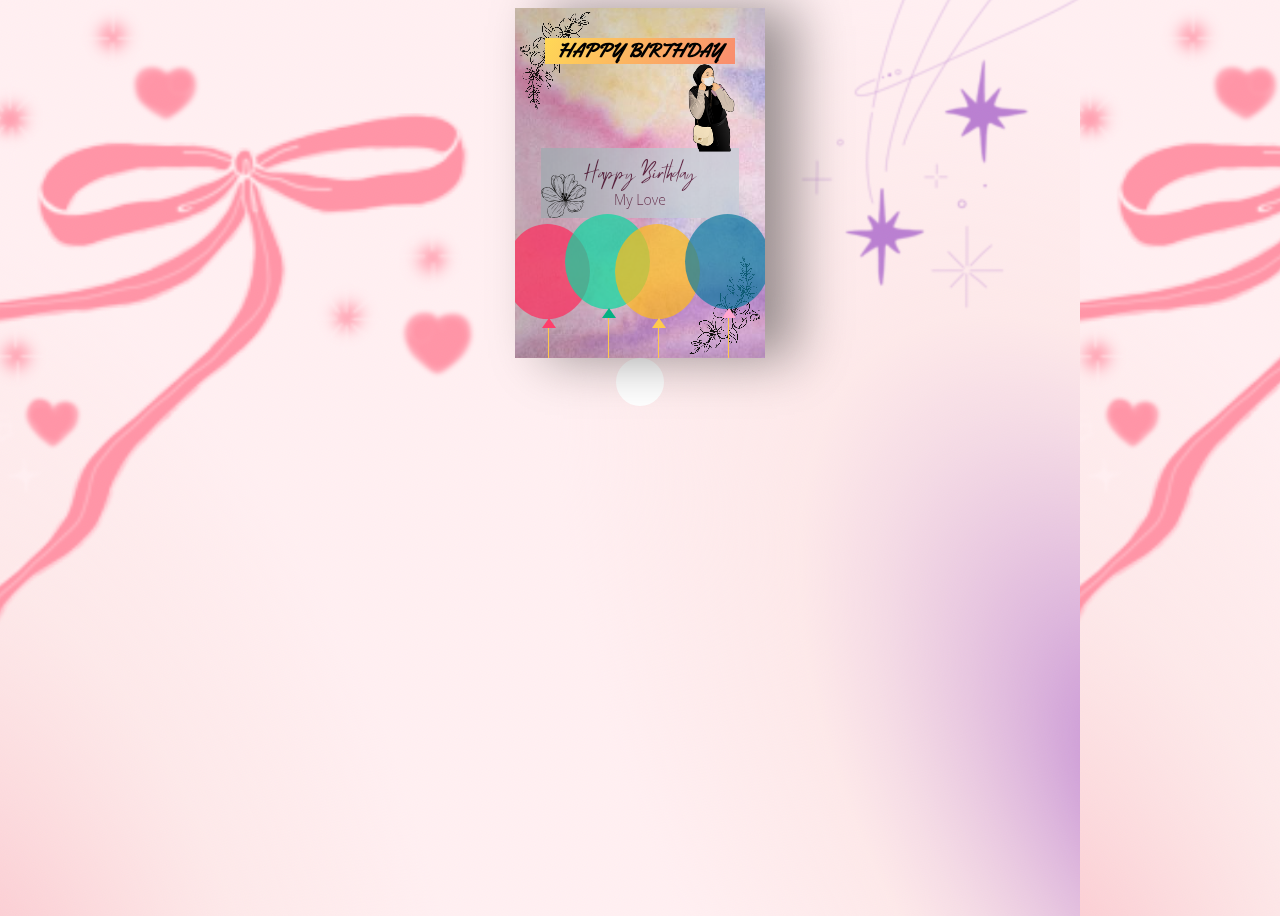
==== hbd.html @ c0f1bca3 "Add files via upload" ====
<!DOCTYPE html>
<html lang="en">
<head>
    <meta charset="UTF-8">
    <meta name="viewport" content="width=device-width, initial-scale=1.0">
    <title>Happy Birthday Sayang</title>
    <!-- CSS -->
    	<link rel="preconnect" href="https://fonts.googleapis.com">
<link rel="preconnect" href="https://fonts.gstatic.com" crossorigin>
<link href="https://fonts.googleapis.com/css2?family=DynaPuff:wdth,wght@75,400..700&display=swap" rel="stylesheet">
     <link rel="stylesheet" href="hbd/styles2.css">
     	
    <link rel="preconnect" href="https://fonts.googleapis.com">
<link rel="preconnect" href="https://fonts.gstatic.com" crossorigin>
<link href="https://fonts.googleapis.com/css2?family=Yellowtail&display=swap" rel="stylesheet">
 <link rel="icon" type="png" href="/images/images.png">
 	<audio autoplay="autoplay"  src="musik/Sayang.mp3"></audio>
 
</head>
<body>

<script src="hbd/script2.js"></script>
<body>
    <div class="container">
    <div class="birthdayCard">
        <div class="cardFront">
            <h3 class="happy">HAPPY BIRTHDAY</h3>
            <div class="balloons">
            <div class="balloon-1"> </div>
        <div class="balloon-2"></div>
        <div class="balloon-3"></div>
        <div class="balloon-4"></div>
        </div>
        </div>
        <div class="cardInside">
        <h3 class="back">HAPPY BIRTHDAY</h3>
        <p>Dear My Love❤️,</p>
        <p>Camatttt Ulangg Tahunnn😍😍😍😘😘😍😍😘😘😘❤️❤️😍😍😘😘🎂🎉🎊🎈🎂
            sayanggggkkuuuuu cintaaakkkuuuuu manisssskkkuuuuu bidaadaariiikkkuuuuuu semessstaaaakkkkuuuuuu😘😍😍❤️😘❤️😘🥰🥰❤️😘❤️😘❤️😘❤️😘😘❤️😘❤️❤️😘😘😘😘, semoga apa yang kamu inginkan ditahun ini bisa tercapai, dan semoga kamu sehat selalu, bahagia terus, bisa sama aku terus yaa sayang di <br>ulang tahun seterusnyaaaaaa😋😋😋🥰😍😍🥰🥰😘😘🥰😍❤️😘😘❤️🥰🥰❤️❤️</br>️</p>
        <p class="name">Boyfriends
<br> ❤️😍❤️😍</br>
</p>
        </div>
        <center> <div id="lopdeg" class="ct1"><label class='lovein' onClick="f1()"><i class="fas fa-heart" style="font-size:25px; color:#ff0000"></i></label></center>
</div>
    </div>
</div>
</body>
</html>
---- hbd/styles2.css ----
body{
    
    align-items: center;
    justify-content: center;
    height: 100vh;
    background-image: url(images/bg.PNG);
}

.container {
   display: flex;
   justify-content: center;

    
}

.birthdayCard{
    padding: relative;
    width: 250px;
    height: 35opx;
    cursor: pointer;
    transform-style: preserve-3d;
    transform: perspective(2500px);
    transition: 1s;
}

.birthdayCard:hover {
    transform: perspective(2500px) rotate(5deg);
box-shadow: inset 100px 20px 100px rgba(0,0,0,0.2),
o 10px 100px rgba(0,0,0,0.5);
}

.birthdayCard:hover .cardFront{
    transform: rotateY(-160deg);

}

.birthdayCard:hover .happy{
    visibility: hidden;
}

.cardFront {
    position: relative;
    background-image: url(images/images.png);
    width: 250px;
    height: 350px;
    overflow: hidden;
    transform-origin: left;
    box-shadow: inset 100px 20px 100px rgba(0,0,0,0.2),
    30px 0 50px rgba(0,0,0,0.4);
    transition: 0.6s;   
}
.happy{
  font-family: "Yellowtail", serif;
  text-align: center;
  margin: 30px;
  background-image: linear-gradient(120deg, #ffd856 0%, #f98c6e 100%);
  transition: 0.1s;
}

.balloons {
    position: absolute;
}

.balloon-1,
.balloon-2,
.balloon-3,
.balloon-4{
    position: absolute;
    width: 85px;
    height: 95px;
    border-radius: 50%;
}
.balloon-1{
    background-color: rgba(255,40,90,0.7);
    left: -10px;
    top: 130px;
}

.balloon-2{
    background-color: rgba(9,215,160,0.7);
    left: 50px;
    top: 120px;
}

.balloon-3{
    background-color: rgba(255,186,26,0.7);
    left: 100px;
    top: 130px;
}

.balloon-4{
    background-color: rgba(12,122,159,0.7);
    left: 170px;
    top: 120px;
}

.balloon-1::before,
.balloon-2::before,
.balloon-3::before,
.balloon-4::before{
    content: "";
    position: absolute;
    width: 1px;
    height: 155px;
    background-color: #ffc848;
    top: 95px;
    left: 43px;
}

.balloon-1::after,
.balloon-2::after,
.balloon-3::after,
.balloon-4::after{
    content: "";
    position: absolute;
    border-right: 7px solid transparent;
    border-left: 7px solid transparent;
    top: 94px;
    left: 37px;
}

.balloon-1::after{
    border-bottom: 10px solid #ff3e6b;
}

.balloon-2::after{
    border-bottom: 10px solid #04b183;
}

.balloon-3::after{
    border-bottom: 10px solid #ffc94c;
}

.balloon-4::after{
    border-bottom: 10px solid #ffa5cf;
}

.cardInside {
    position: absolute;
    background-color: #ffa7d6;
    width: 250px;
    height: 350px;
    z-index: -1;
    left: o;
    top: 0;
    box-shadow: inset 100px 20px 100px rgba(0,0,0,0.2);
}

p{
    font-family: "DynaPuff",cursive;
    margin: 10px;
    font-size: x-small;
    color: #333
}

.name{
    position: absolute;
    left: 160px;
    top: 300px;
    color: #333;
}

.back{
    font-family: "Yellowtail", serif;
    color:#333 ;
    text-align: center;
    margin: 30px;
    outline-color: #333;
    outline-style: dotted;
}

@keyframes leaves {0% {transform: scale(1.0);} 100% {transform: scale(.8);}}
#lope, #lopdeg{animation: leaves 1s ease-in-out infinite alternate;-webkit-animation: leaves 1s ease-in-out infinite alternate;}


.lovein{background-color:#ffffff;width:48px;height:48px;font-size:20px;display:flex;align-items:center;justify-content:center;border-radius:50%;transition:all .1s ease;}
.lovein:hover, .foto img:hover{transform: scale(1.2);}
.lovein svg{width:30px;height:30px;fill:#fefefe}
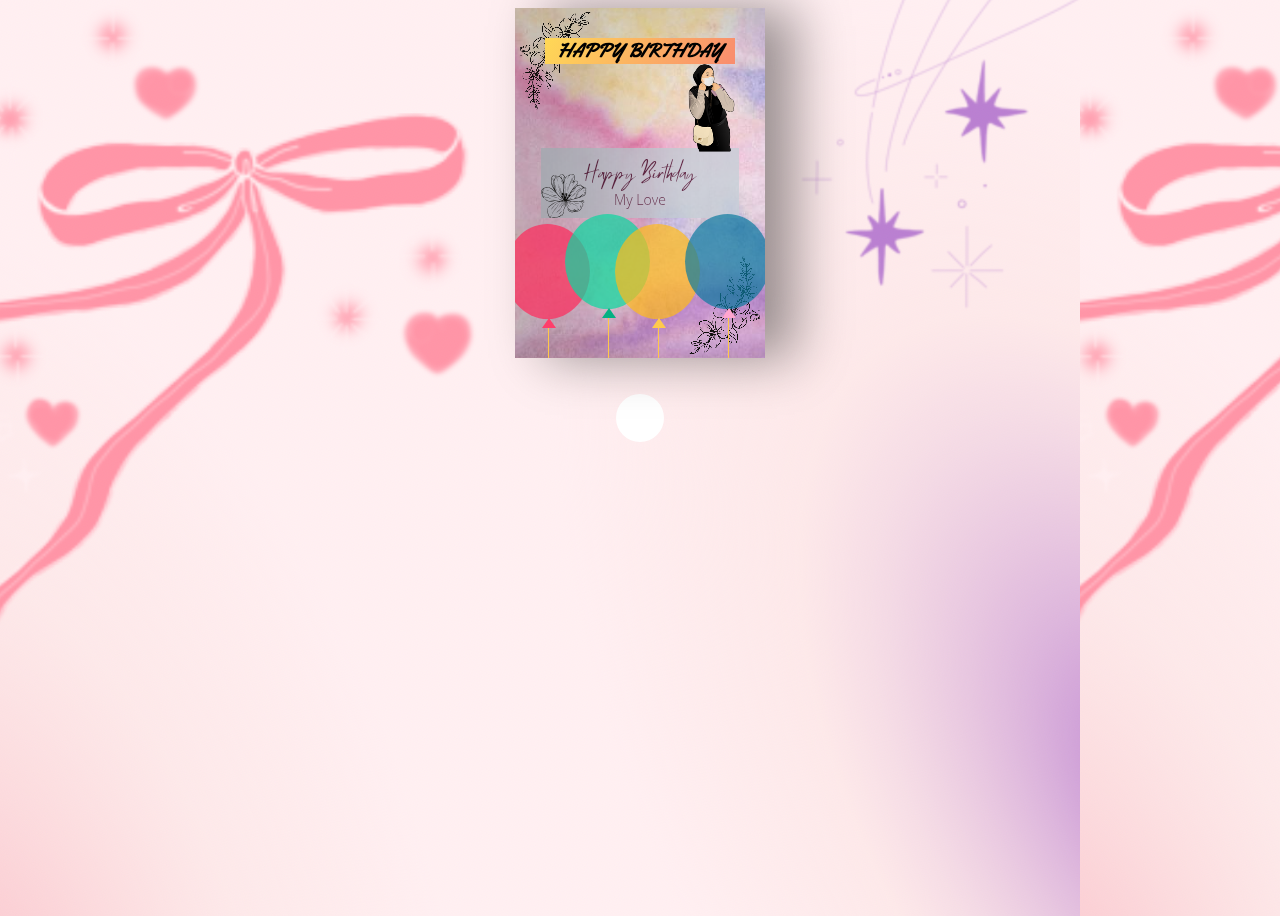
==== commit 3966bd0f: "hbd.html" ====
--- a/hbd.html
+++ b/hbd.html
@@ -41,6 +41,8 @@
 <br> ❤️😍❤️😍</br>
 </p>
         </div>
+        <br>
+        <br>
         <center> <div id="lopdeg" class="ct1"><label class='lovein' onClick="f1()"><i class="fas fa-heart" style="font-size:25px; color:#ff0000"></i></label></center>
 </div>
     </div>
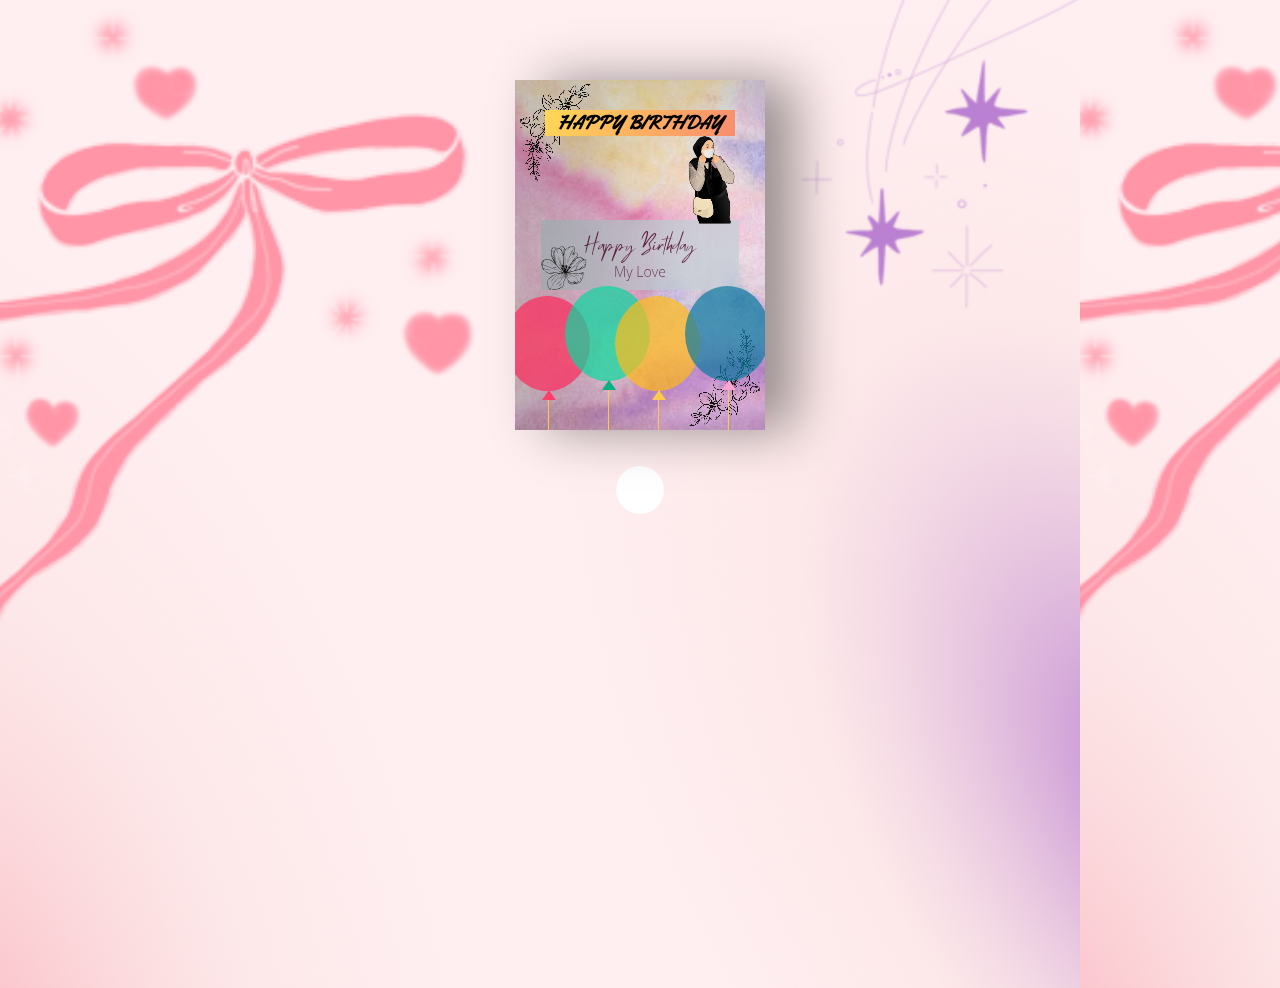
==== commit a6116801: "Add files via upload" ====
--- a/hbd.html
+++ b/hbd.html
@@ -14,12 +14,10 @@
 <link rel="preconnect" href="https://fonts.gstatic.com" crossorigin>
 <link href="https://fonts.googleapis.com/css2?family=Yellowtail&display=swap" rel="stylesheet">
  <link rel="icon" type="png" href="/images/images.png">
- 	<audio autoplay="autoplay"  src="musik/Sayang.mp3"></audio>
- 
 </head>
-<body>
+<audio src="musik/Sayang.mp3" id="linkmp3" class="sembunyi"></audio>
+   
 
-<script src="hbd/script2.js"></script>
 <body>
     <div class="container">
     <div class="birthdayCard">
@@ -36,16 +34,19 @@
         <h3 class="back">HAPPY BIRTHDAY</h3>
         <p>Dear My Love❤️,</p>
         <p>Camatttt Ulangg Tahunnn😍😍😍😘😘😍😍😘😘😘❤️❤️😍😍😘😘🎂🎉🎊🎈🎂
-            sayanggggkkuuuuu cintaaakkkuuuuu manisssskkkuuuuu bidaadaariiikkkuuuuuu semessstaaaakkkkuuuuuu😘😍😍❤️😘❤️😘🥰🥰❤️😘❤️😘❤️😘❤️😘😘❤️😘❤️❤️😘😘😘😘, semoga apa yang kamu inginkan ditahun ini bisa tercapai, dan semoga kamu sehat selalu, bahagia terus, bisa sama aku terus yaa sayang di <br>ulang tahun seterusnyaaaaaa😋😋😋🥰😍😍🥰🥰😘😘🥰😍❤️😘😘❤️🥰🥰❤️❤️</br>️</p>
+            sayanggggkkuuuuu cintaaakkkuuuuu manisssskkkuuuuu bidaadaariiikkkuuuuuu semessstaaaakkkkuuuuuu😘😍😍❤️😘❤️😘🥰🥰❤️😘❤️😘, semoga apa yang kamu inginkan ditahun ini bisa tercapai, dan semoga kamu sehat selalu, bahagia terus, bisa sama aku terus yaa sayang di <br>ulang tahun seterusnyaaaaaa😋😋😋🥰😍😍🥰🥰😘😘🥰😍❤️😘😘❤️🥰Loveyouuuuuu sayangggggkkkkuuuuuuuuuu cintaaakkkkuuuuuuuuuu manisssskkkkuuuuu bidaadaariiiikkkkuuuuuuuu semesstaaaaaakkkkuuuuuuuuu❤️😘❤️😘😘❤️😘❤️❤️😘😘😘😘🥰❤️❤️</br>️</p>
         <p class="name">Boyfriends
 <br> ❤️😍❤️😍</br>
 </p>
+
         </div>
         <br>
         <br>
         <center> <div id="lopdeg" class="ct1"><label class='lovein' onClick="f1()"><i class="fas fa-heart" style="font-size:25px; color:#ff0000"></i></label></center>
 </div>
     </div>
+    
 </div>
+<script src="hbd/script2.js"></script>
 </body>
 </html>
--- a/hbd/styles2.css
+++ b/hbd/styles2.css
@@ -1,5 +1,5 @@
 body{
-    
+    margin-top: 5rem;
     align-items: center;
     justify-content: center;
     height: 100vh;
